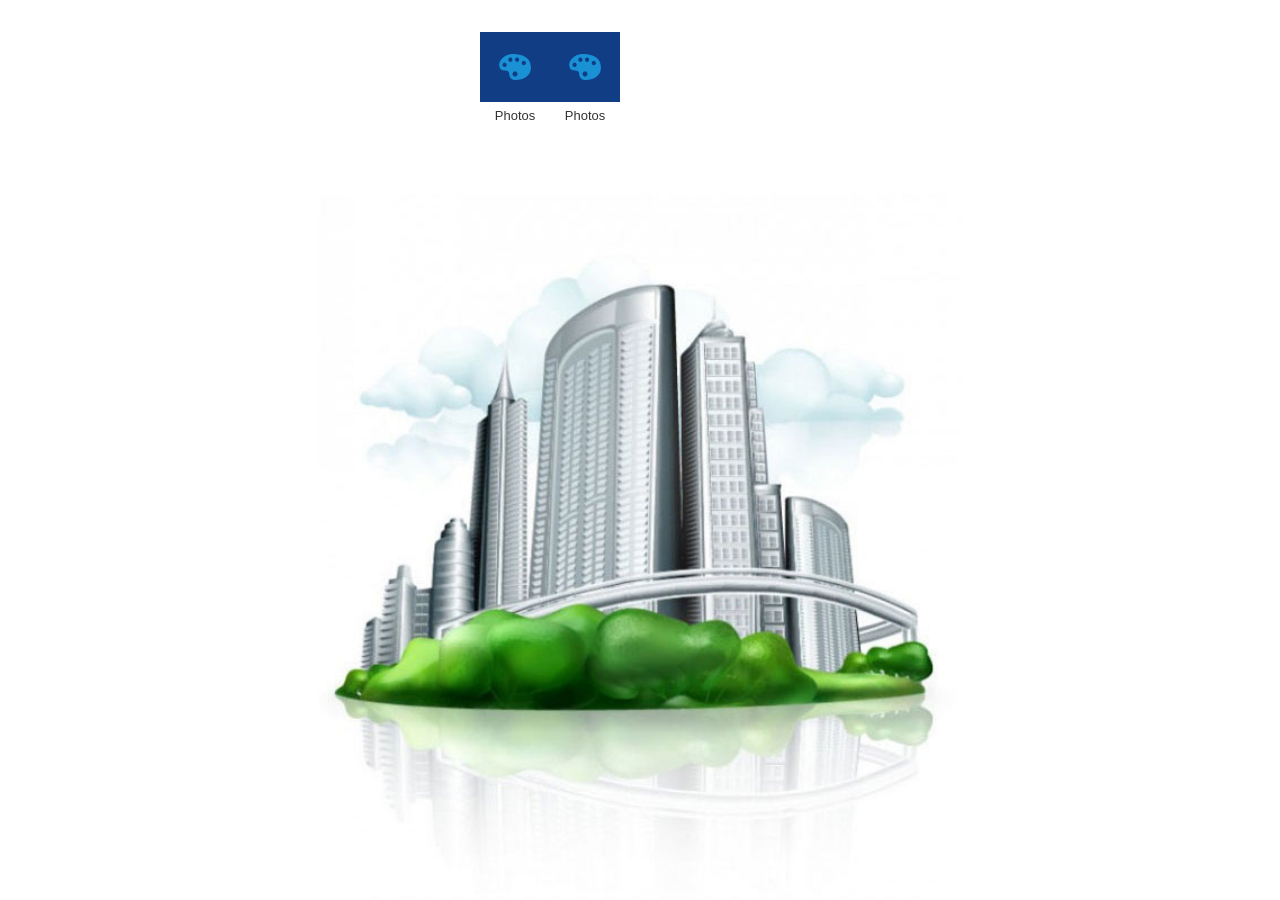
==== index.html @ 3d1b259f "neha_12_appeterertert_812" ====
<!DOCTYPE html PUBLIC "-//W3C//DTD XHTML 1.0 Transitional//EN" "http://www.w3.org/TR/xhtml1/DTD/xhtml1-transitional.dtd">

<html xmlns="http://www.w3.org/1999/xhtml">

<head>

<meta http-equiv="Content-Type" content="text/html; charset=utf-8" />

<title>Wooden Grid Menu Two List Items</title>

<meta name="viewport" content="width=device-width, initial-scale=1">



<link rel="stylesheet" href="css/jquery.mobile-1.4.0.css" />

<link rel="stylesheet" href="css/theme.css" />

<link rel="stylesheet" href="css/common_layout.css" />

<link rel="stylesheet" href="css/grid_menu.css" />

<link rel="stylesheet" href="css/custom-responsive.css" />

<link rel="stylesheet" href="css/temporary.css" />

<script src="js/jquery_1.9.1.js"></script>

<script src="js/jquery.mobile-1.4.0.js"></script>

<style type="text/css">

img {

	max-width:100%;

}

</style>

</head>



<body>

<!-- Start of first page -->

<div data-role="page" id="theme_layout" class="theme_bg">

<!-- Right Menu -->





<!-- Right Menu Ends Here -->

  <div data-role="header">

  <h1>Appeterertert</h1>

  </div>

  <!-- /header -->

  

  <div role="main" class="ui-content">

  <!-- Logo of app -->

    <div class="logo" align="center"><img src="images/logo.png" alt="logo" /></div>

  

  

  </div>

  <!-- /content -->

  

  <div data-role="footer">

		<div class="grid_menu">

			<div class="app_feature_list">
			<a  rel="external" data-ajax="flase"  class="item link" href="photosub_4227.html">
																	<img src="images/photosub.png " />
										</a>
		<a  rel="external" data-ajax="flase"  href="photosub_4227.html">
				<label>Photos</label>
		</a>
	</div>

			<div class="app_feature_list">
			<a  rel="external" data-ajax="flase"  class="item link" href="photosub_4228.html">
																	<img src="images/photosub.png " />
										</a>
		<a  rel="external" data-ajax="flase"  href="photosub_4228.html">
				<label>Photos</label>
		</a>
	</div>

	
     
</div>

<!-- <a onclick="window.open('video_1895.html','_self', 'location=yes')" class="ui-link ui-btn ui-icon-custom ui-btn-icon-top ui-btn-active" data-gourl="video_1895.html" rel="external" data-icon="custom" id="tab2" href="video_1895.html">Videos</a> -->


  </div>

  <!-- /footer --> 

</div>

<!-- /page --> 







</body>

</html>
---- css/theme.css ----
.theme_bg{

	background-image:url(../images/main_bg.jpg);

	background-position:center bottom;

	background-repeat:no-repeat;

	min-width:320px;

	background-color:#fff;

	background-size: auto 100%;

}

.logo{

	transition:all ease .3s;

	margin: 0 auto;

	padding-top: 28%;

}



.ui-footer {

    background: none repeat scroll 0 0 rgba(0, 0, 0, 0) !important;

    border-bottom-width: 0;

    border-left-width: 0;

    border-right-width: 0;

    border-top: medium none !important;

}

.owl-demo .item{

	width:70px;

	height:70px;

	display:table-cell;

	/*background:url(../images/icon_bg.png) no-repeat;*/

	vertical-align:middle;

	text-align:center;

}

.ui-header{

	background:#dce1e5 !important;

	border:none !important;

	background-size:auto 100% !important;

}

.ui-header a{

	box-shadow:none;

}

.ui-header .ui-title, .ui-footer .ui-title{

	text-shadow:none !important;

	color:#0A2654 !important;

	font-family:Arial, Helvetica, sans-serif;

	font-weight:bold;

	font-size:26px;

	margin:0 23%;

}

.ui-icon-customrefresh:after {

	background-image: url("../images/refresh_icon.png");

	

}

.ui-icon-customrefresh:after{

	background-color:none;

	border:none;

	border-radius:none;

	height:42px;

	width:42px;

}

.ui-header .ui-btn-icon-notext{

	margin-top:11px;

}

.refresh_link,.help_link{

	border:none !important;

	background:none !important;

}

.refresh_link:hover,.refresh_link:active,.refresh_link:focus,.help_link:focus,.help_link:hover,.help_link:active{

	box-shadow:none !important;

}





/* custom setting of icons */

.app_feature_list a img{

	max-height:32px;

	max-width:32px;

}
---- css/common_layout.css ----
@font-face {
font-family:"Open Sans Light";
src:url("fonts/OpenSans-Light.eot?") format("eot"), url("fonts/OpenSans-Light.woff") format("woff"), url("fonts/OpenSans-Light.ttf") format("truetype"), url("fonts/OpenSans-Light.svg#OpenSans-Light") format("svg");
font-weight:normal;
font-style:normal;
}
@font-face {
font-family:"Open Sans";
src:url("fonts/OpenSans-Regular.eot?") format("eot"), url("fonts/OpenSans-Regular.woff") format("woff"), url("fonts/OpenSans-Regular.ttf") format("truetype"), url("fonts/OpenSans-Regular.svg#OpenSans") format("svg");
font-weight:normal;
font-style:normal;
}
@font-face {
font-family:"Open Sans Semibold";
src:url("fonts/OpenSans-Semibold.eot?") format("eot"), url("fonts/OpenSans-Semibold.woff") format("woff"), url("fonts/OpenSans-Semibold.ttf") format("truetype"), url("fonts/OpenSans-Semibold.svg#OpenSans-Semibold") format("svg");
font-weight:normal;
font-style:normal;
}
body {
	/*font-family:Open Sans,sans-serif;*/
	font-family:Arial, Helvetica, sans-serif !important;
	min-width:313px;
}
.clr{
	clear:both;
}
.app_feature_list{
	text-align:center;
	text-shadow:none;
	float:left;
	font-weight:normal;
	color:#fff !important;
	width:70px;
	/*font-family:Open Sans Semibold,sans-serif;*/
	font-family:Arial, Helvetica, sans-serif !important;
}
.app_feature_list label{
	height:36px;
	overflow:hidden;
	font-size:13px;
	word-wrap: break-word;
	cursor:pointer;
}

.no_data{
	background: url(../images/header_bg.png);
    border-radius: 6px;
    display: block;
    margin: 6%;
    padding: 4%;
    text-align: center;
    width: 80%;
    text-shadow:none !important;
    text-transform: capitalize;
	color:#fff;
}
a.item{

    background:none repeat scroll 0 0 #113D84;
    display: table-cell;
    height: 70px;
    text-align: center;
    vertical-align: middle;
    width: 70px;
	color:#333 !important;

}
.app_feature_list a,.app_feature_list label{
	color:#333;
	text-decoration:none;
}
.logo{
	padding:0px !important;
}
.logo img{
	display:none;
}
.white_wrap .app_feature_list label{
	height:auto;
}
.app_feature_list a{
	color:#031d32 !important;
	text-decoration:none;
	outline:none;
	cursor:pointer;
}
.app_feature_list label{
		padding-top:6px;
}
---- css/grid_menu.css ----
.grid_menu {
    margin: 0 auto;
    width: 320px;
}
.two_list .app_feature_list{
		margin: 0 6%;
}
---- css/custom-responsive.css ----
@media (max-width: 1024px){
	.logo{
	padding:5% 0px 10%;
	}	
	.app_feature_list {
		margin:0px 9%;
	}
	.app_feature_list label{
		padding-top:10px;
	}
}
@media (max-width: 768px){
	.logo{
	padding:28% 0px 20%;
		}	
}
@media (max-width: 650px){
	.logo {
    padding-top:4%;
    width: 410px;
	}
}
@media (max-width: 650px) and (min-width:550px){
	.logo {padding-bottom: 31%;padding-top: 2%;}
}

@media (max-width: 480px){
	.logo{
	padding:8% 0px 20%;
	width:370px;
	}	
}

@media (max-width: 320px){
	.logo {
    padding-top: 25%;
    width: 262px;
	}
	.grid_menu{
		width:220px;
	}
}
---- css/temporary.css ----
.ui-header{
	display:none !important;
}
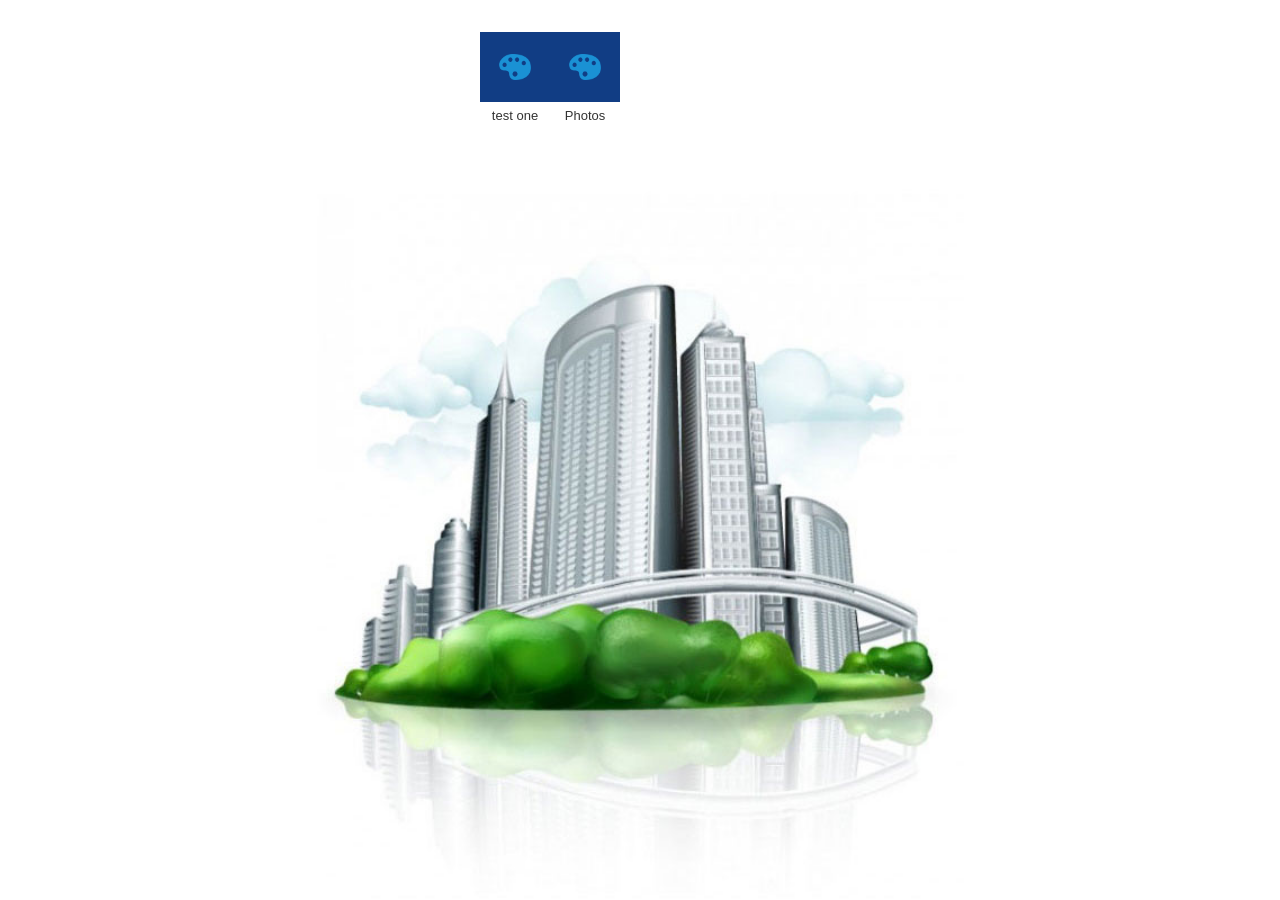
==== commit fb1d849a: "neha_12_appeterertert_812" ====
--- a/index.html
+++ b/index.html
@@ -91,7 +91,7 @@
 																	<img src="images/photosub.png " />
 										</a>
 		<a  rel="external" data-ajax="flase"  href="photosub_4227.html">
-				<label>Photos</label>
+				<label>test one</label>
 		</a>
 	</div>
 
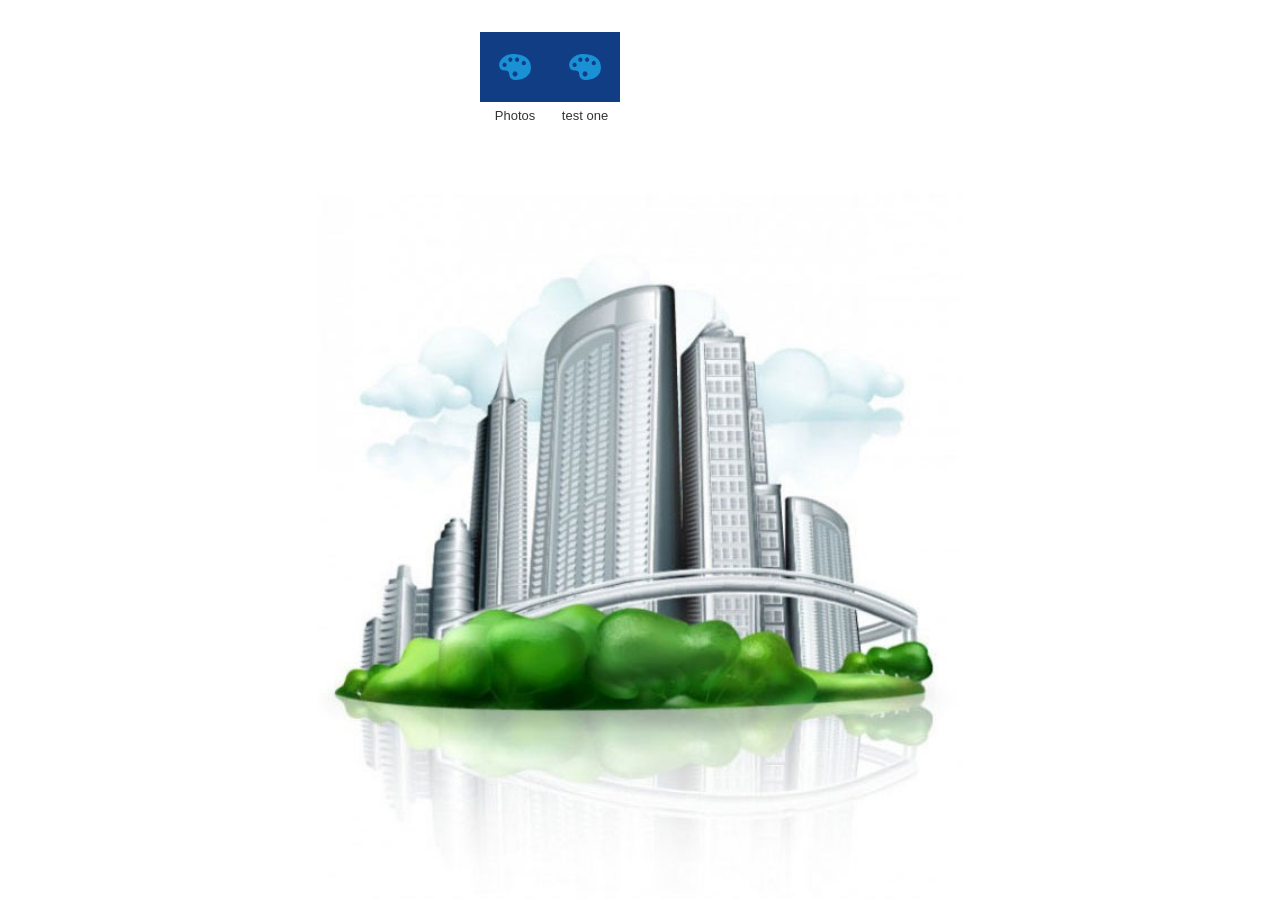
==== commit 7e663cb9: "neha_12_appeterertert_812" ====
--- a/index.html
+++ b/index.html
@@ -87,20 +87,20 @@
 		<div class="grid_menu">
 
 			<div class="app_feature_list">
+			<a  rel="external" data-ajax="flase"  class="item link" href="photosub_4228.html">
+																	<img src="images/photosub.png " />
+										</a>
+		<a  rel="external" data-ajax="flase"  href="photosub_4228.html">
+				<label>Photos</label>
+		</a>
+	</div>
+
+			<div class="app_feature_list">
 			<a  rel="external" data-ajax="flase"  class="item link" href="photosub_4227.html">
 																	<img src="images/photosub.png " />
 										</a>
 		<a  rel="external" data-ajax="flase"  href="photosub_4227.html">
 				<label>test one</label>
-		</a>
-	</div>
-
-			<div class="app_feature_list">
-			<a  rel="external" data-ajax="flase"  class="item link" href="photosub_4228.html">
-																	<img src="images/photosub.png " />
-										</a>
-		<a  rel="external" data-ajax="flase"  href="photosub_4228.html">
-				<label>Photos</label>
 		</a>
 	</div>
 
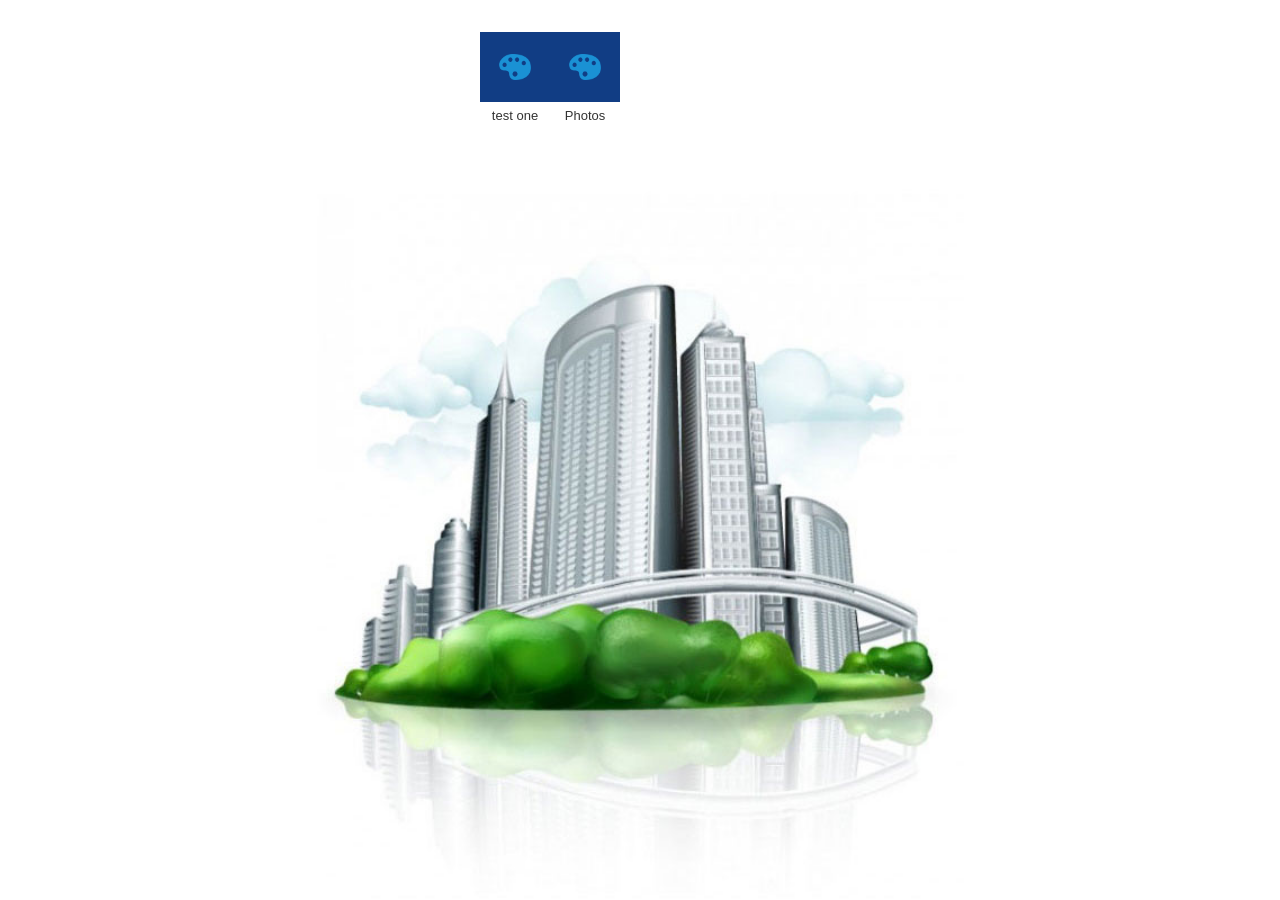
==== commit d4c97c87: "neha_12_appeterertert_812" ====
--- a/index.html
+++ b/index.html
@@ -87,20 +87,20 @@
 		<div class="grid_menu">
 
 			<div class="app_feature_list">
+			<a  rel="external" data-ajax="flase"  class="item link" href="photosub_4227.html">
+																	<img src="images/photosub.png " />
+										</a>
+		<a  rel="external" data-ajax="flase"  href="photosub_4227.html">
+				<label>test one</label>
+		</a>
+	</div>
+
+			<div class="app_feature_list">
 			<a  rel="external" data-ajax="flase"  class="item link" href="photosub_4228.html">
 																	<img src="images/photosub.png " />
 										</a>
 		<a  rel="external" data-ajax="flase"  href="photosub_4228.html">
 				<label>Photos</label>
-		</a>
-	</div>
-
-			<div class="app_feature_list">
-			<a  rel="external" data-ajax="flase"  class="item link" href="photosub_4227.html">
-																	<img src="images/photosub.png " />
-										</a>
-		<a  rel="external" data-ajax="flase"  href="photosub_4227.html">
-				<label>test one</label>
 		</a>
 	</div>
 
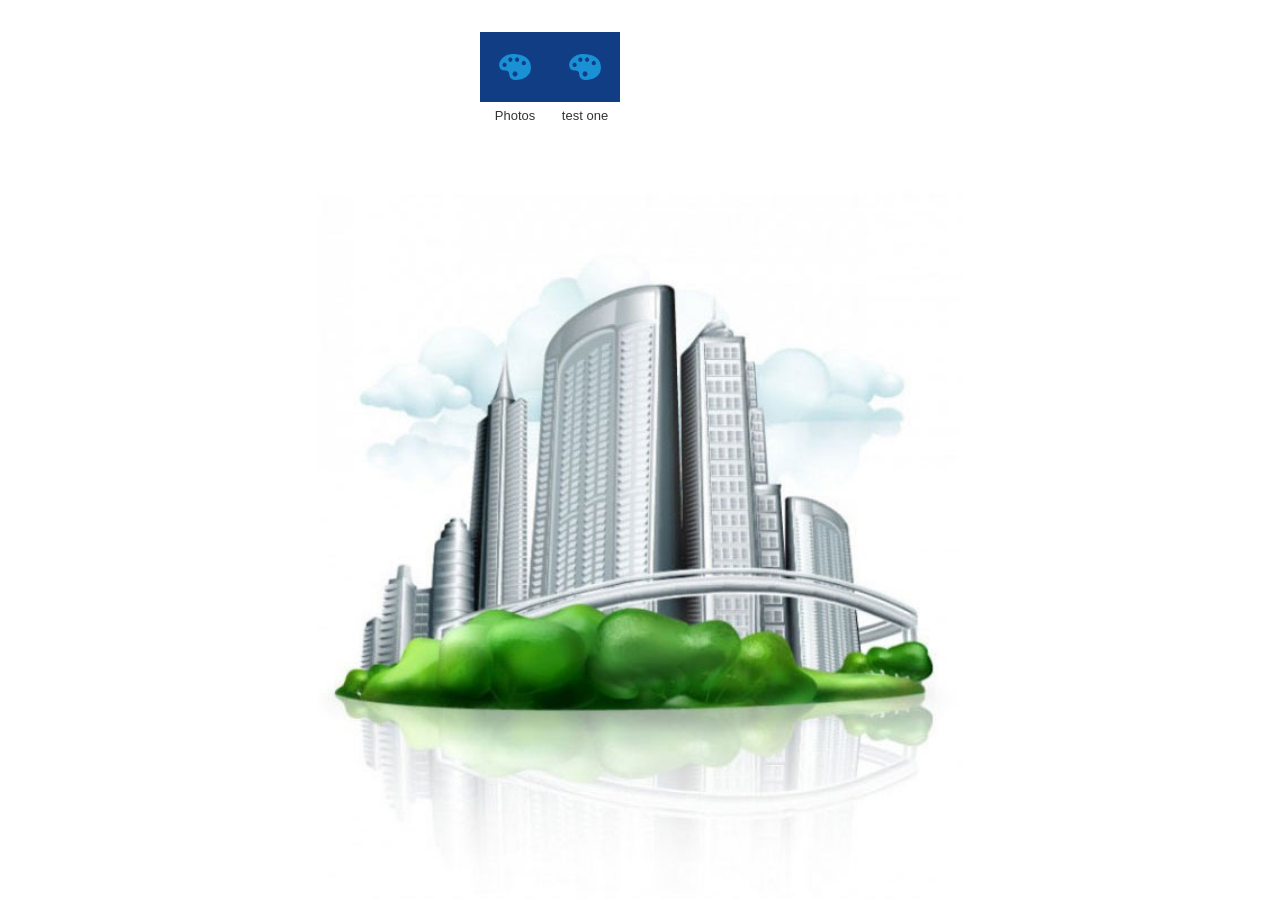
==== commit 5e3c5257: "neha_12_appeterertert_812" ====
--- a/index.html
+++ b/index.html
@@ -87,20 +87,20 @@
 		<div class="grid_menu">
 
 			<div class="app_feature_list">
+			<a  rel="external" data-ajax="flase"  class="item link" href="photosub_4228.html">
+																	<img src="images/photosub.png " />
+										</a>
+		<a  rel="external" data-ajax="flase"  href="photosub_4228.html">
+				<label>Photos</label>
+		</a>
+	</div>
+
+			<div class="app_feature_list">
 			<a  rel="external" data-ajax="flase"  class="item link" href="photosub_4227.html">
 																	<img src="images/photosub.png " />
 										</a>
 		<a  rel="external" data-ajax="flase"  href="photosub_4227.html">
 				<label>test one</label>
-		</a>
-	</div>
-
-			<div class="app_feature_list">
-			<a  rel="external" data-ajax="flase"  class="item link" href="photosub_4228.html">
-																	<img src="images/photosub.png " />
-										</a>
-		<a  rel="external" data-ajax="flase"  href="photosub_4228.html">
-				<label>Photos</label>
 		</a>
 	</div>
 
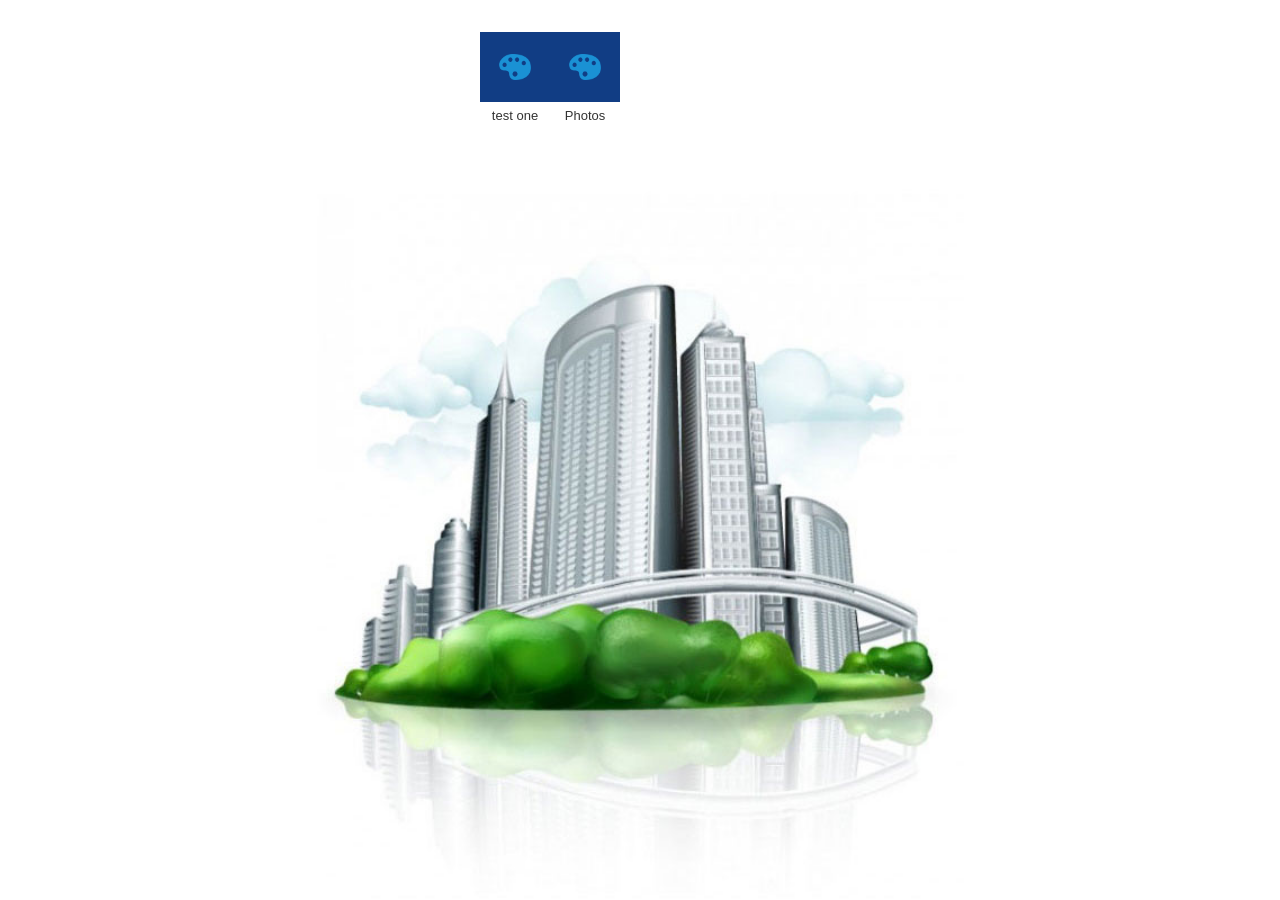
==== commit 68691a05: "neha_12_appeterertert_812" ====
--- a/index.html
+++ b/index.html
@@ -87,20 +87,20 @@
 		<div class="grid_menu">
 
 			<div class="app_feature_list">
+			<a  rel="external" data-ajax="flase"  class="item link" href="photosub_4227.html">
+																	<img src="images/photosub.png " />
+										</a>
+		<a  rel="external" data-ajax="flase"  href="photosub_4227.html">
+				<label>test one</label>
+		</a>
+	</div>
+
+			<div class="app_feature_list">
 			<a  rel="external" data-ajax="flase"  class="item link" href="photosub_4228.html">
 																	<img src="images/photosub.png " />
 										</a>
 		<a  rel="external" data-ajax="flase"  href="photosub_4228.html">
 				<label>Photos</label>
-		</a>
-	</div>
-
-			<div class="app_feature_list">
-			<a  rel="external" data-ajax="flase"  class="item link" href="photosub_4227.html">
-																	<img src="images/photosub.png " />
-										</a>
-		<a  rel="external" data-ajax="flase"  href="photosub_4227.html">
-				<label>test one</label>
 		</a>
 	</div>
 
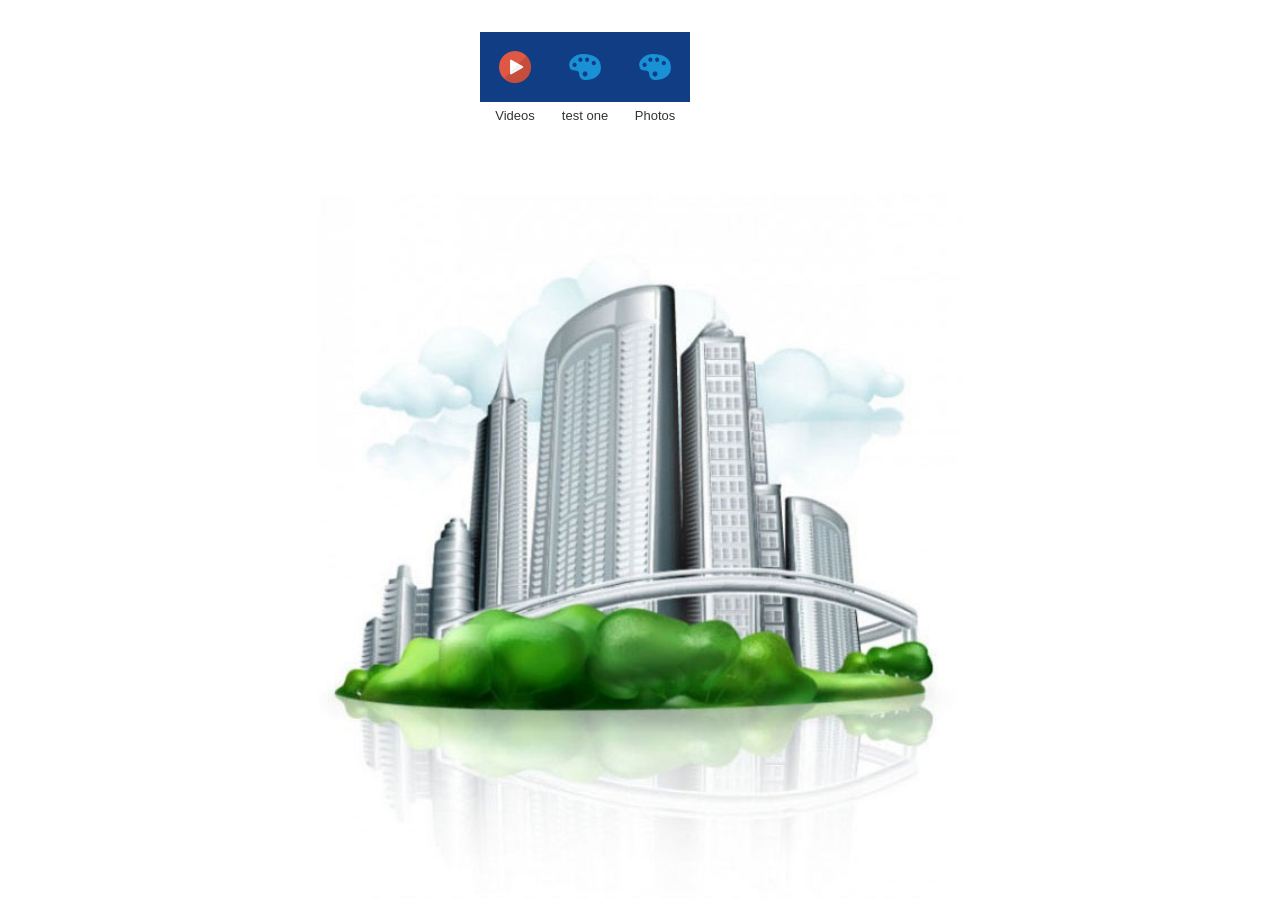
==== commit 33ee1b3e: "neha_12_appeterertert_812" ====
--- a/index.html
+++ b/index.html
@@ -87,6 +87,15 @@
 		<div class="grid_menu">
 
 			<div class="app_feature_list">
+			<a  rel="external" data-ajax="flase"  class="item link" href="video_4233.html">
+																	<img src="images/video.png " />
+										</a>
+		<a  rel="external" data-ajax="flase"  href="video_4233.html">
+				<label>Videos</label>
+		</a>
+	</div>
+
+			<div class="app_feature_list">
 			<a  rel="external" data-ajax="flase"  class="item link" href="photosub_4227.html">
 																	<img src="images/photosub.png " />
 										</a>
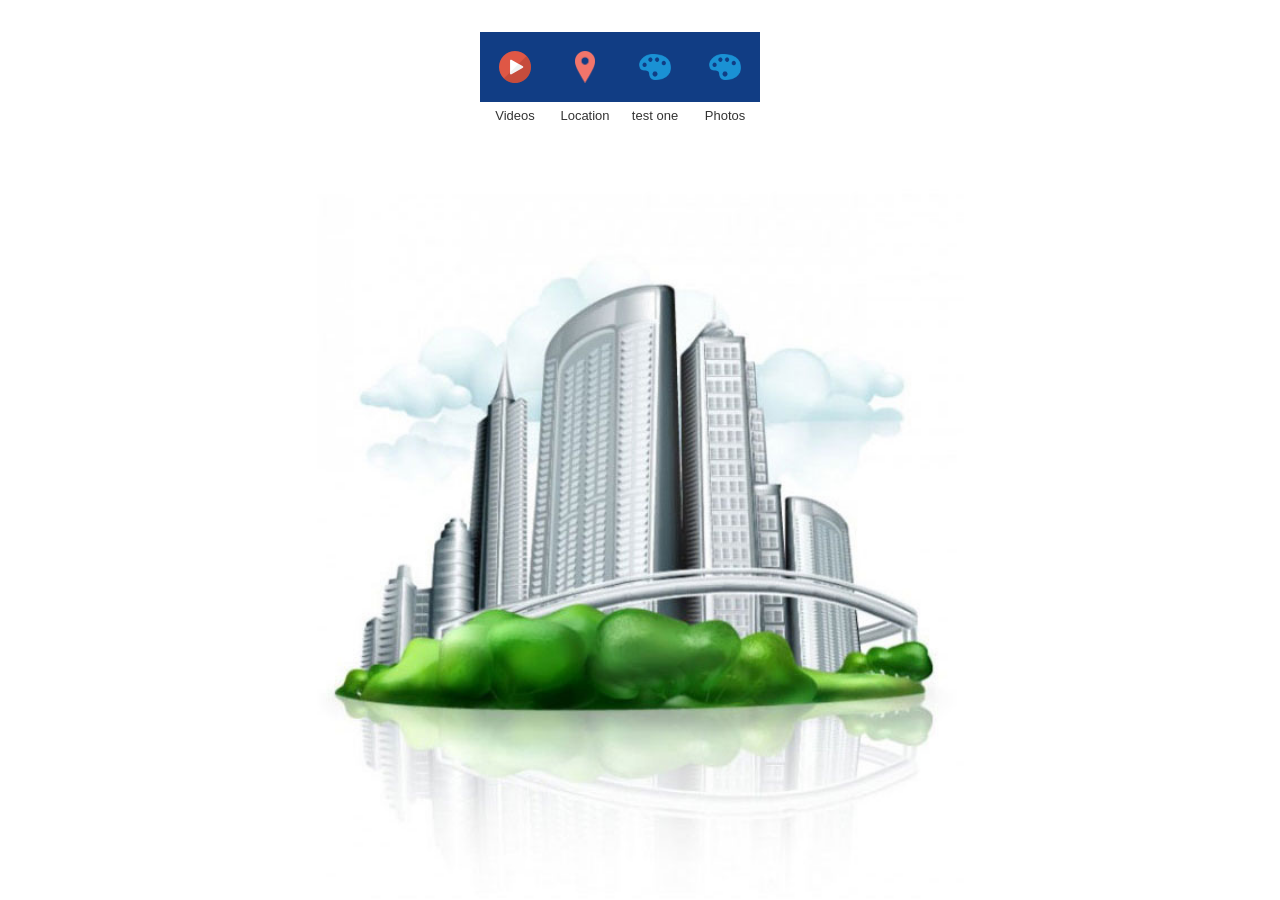
==== commit 11e15c65: "neha_12_appeterertert_812" ====
--- a/index.html
+++ b/index.html
@@ -96,6 +96,15 @@
 	</div>
 
 			<div class="app_feature_list">
+			<a  rel="external" data-ajax="flase"  class="item link" href="location_4237.html">
+																	<img src="images/location.png " />
+										</a>
+		<a  rel="external" data-ajax="flase"  href="location_4237.html">
+				<label>Location</label>
+		</a>
+	</div>
+
+			<div class="app_feature_list">
 			<a  rel="external" data-ajax="flase"  class="item link" href="photosub_4227.html">
 																	<img src="images/photosub.png " />
 										</a>
